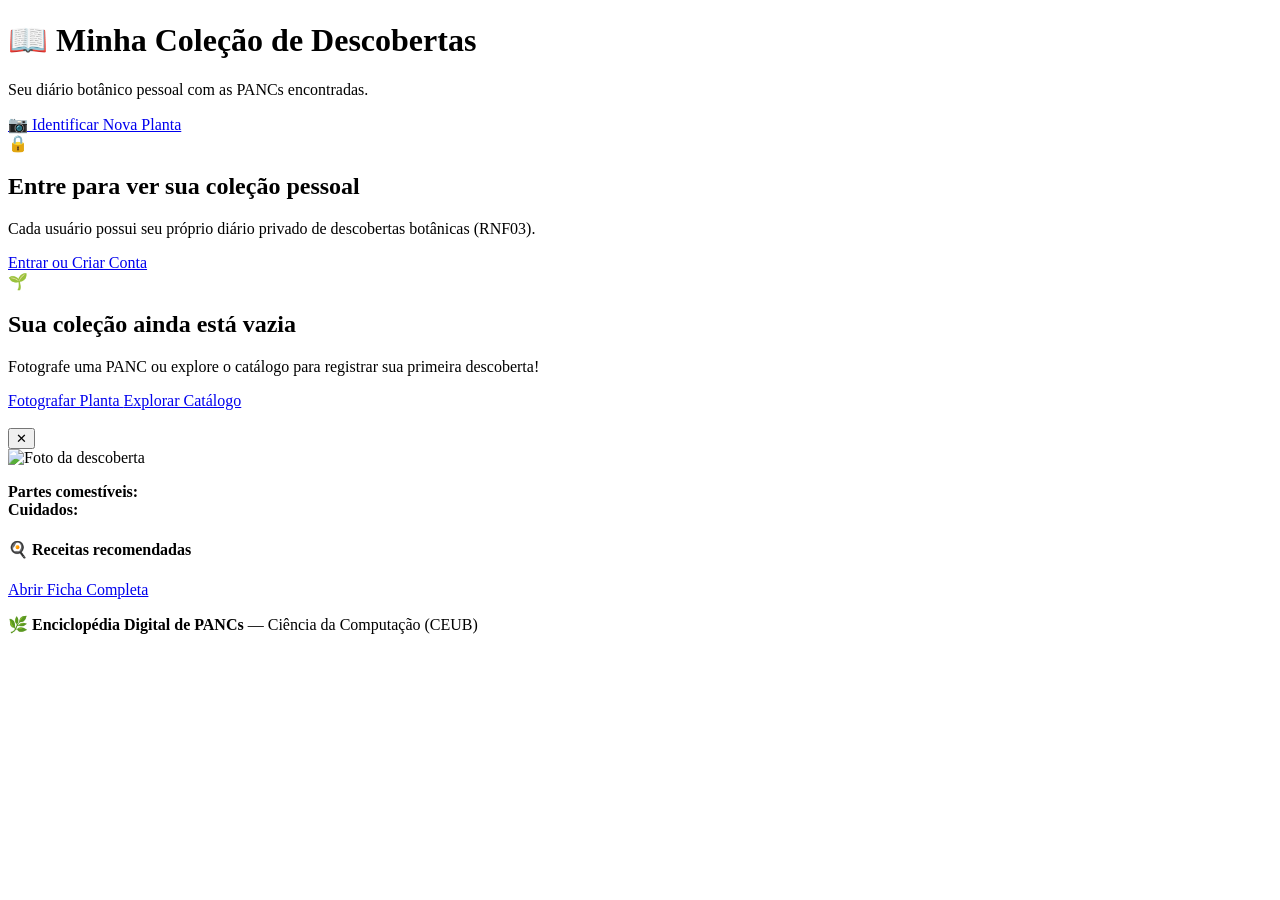
==== frontend/colecao.html @ 58338ee2 "fluxo de trabalho 12" ====
<!DOCTYPE html>
<html lang="pt-BR">
<head>
  <meta charset="UTF-8">
  <meta name="viewport" content="width=device-width, initial-scale=1.0">
  <title>Minha Coleção — Enciclopédia Digital de PANCs</title>
  <script src="https://cdn.tailwindcss.com"></script>
  <link rel="stylesheet" href="/static/styles.css">
</head>
<body class="bg-slate-50 text-slate-800 flex flex-col min-h-screen">

  <div id="navbar-container"></div>

  <main class="max-w-6xl mx-auto px-4 sm:px-6 py-8 flex-1 w-full space-y-6">
    <!-- Cabeçalho -->
    <div class="flex flex-col sm:flex-row sm:items-center sm:justify-between gap-4">
      <div>
        <h1 class="text-2xl sm:text-3xl font-extrabold text-slate-900">📖 Minha Coleção de Descobertas</h1>
        <p id="subtitulo-colecao" class="text-sm text-slate-500 mt-1">Seu diário botânico pessoal com as PANCs encontradas.</p>
      </div>
      <a
        href="/identificar"
        class="inline-flex items-center justify-center space-x-2 bg-emerald-600 hover:bg-emerald-700 text-white font-semibold text-sm px-5 py-2.5 rounded-xl shadow-sm transition"
      >
        <span>📷</span>
        <span>Identificar Nova Planta</span>
      </a>
    </div>

    <!-- Aviso se não estiver logado -->
    <div id="aviso-login" class="hidden bg-white rounded-3xl border border-slate-200 shadow-sm p-8 text-center space-y-4">
      <span class="text-5xl">🔒</span>
      <h2 class="text-xl font-bold text-slate-800">Entre para ver sua coleção pessoal</h2>
      <p class="text-sm text-slate-500 max-w-md mx-auto">
        Cada usuário possui seu próprio diário privado de descobertas botânicas (RNF03).
      </p>
      <a href="/login" class="inline-block bg-emerald-600 hover:bg-emerald-700 text-white font-bold text-sm px-6 py-3 rounded-xl shadow transition">
        Entrar ou Criar Conta
      </a>
    </div>

    <!-- Loading -->
    <div id="loading-colecao" class="hidden flex justify-center py-16">
      <div class="animate-spin rounded-full h-10 w-10 border-4 border-emerald-600 border-t-transparent"></div>
    </div>

    <!-- Estado Vazio -->
    <div id="colecao-vazia" class="hidden bg-white rounded-3xl border border-slate-200 p-10 text-center space-y-3">
      <span class="text-5xl">🌱</span>
      <h2 class="text-lg font-bold text-slate-800">Sua coleção ainda está vazia</h2>
      <p class="text-sm text-slate-500 max-w-md mx-auto">
        Fotografe uma PANC ou explore o catálogo para registrar sua primeira descoberta!
      </p>
      <div class="pt-2 flex justify-center gap-3">
        <a href="/identificar" class="bg-emerald-600 hover:bg-emerald-700 text-white font-semibold text-sm px-5 py-2.5 rounded-xl transition">
          Fotografar Planta
        </a>
        <a href="/" class="bg-slate-100 hover:bg-slate-200 text-slate-700 font-semibold text-sm px-5 py-2.5 rounded-xl transition">
          Explorar Catálogo
        </a>
      </div>
    </div>

    <!-- Galeria de Descobertas -->
    <div id="grid-colecao" class="grid grid-cols-1 sm:grid-cols-2 lg:grid-cols-3 gap-6"></div>
  </main>

  <!-- Modal de Detalhes da Descoberta (RF10) -->
  <div id="modal-detalhe" class="hidden fixed inset-0 z-50 bg-slate-900/60 backdrop-blur-sm flex items-center justify-center p-4">
    <div class="bg-white rounded-3xl max-w-2xl w-full max-h-[90vh] overflow-y-auto shadow-2xl border border-slate-200 p-6 space-y-4">
      <div class="flex justify-between items-start">
        <div>
          <span id="modal-data" class="text-xs font-semibold text-emerald-700 uppercase"></span>
          <h3 id="modal-titulo" class="text-2xl font-extrabold text-slate-900"></h3>
          <p id="modal-cientifico" class="text-sm italic text-slate-500"></p>
        </div>
        <button id="btn-fechar-modal" class="text-slate-400 hover:text-slate-700 text-xl font-bold px-2">✕</button>
      </div>

      <img id="modal-foto" src="" alt="Foto da descoberta" class="w-full h-60 object-cover rounded-2xl bg-slate-100">

      <div class="space-y-3 text-sm text-slate-700">
        <p id="modal-descricao"></p>
        <div class="bg-emerald-50 border border-emerald-200 rounded-xl p-3">
          <strong class="text-emerald-900">Partes comestíveis:</strong>
          <span id="modal-partes" class="text-emerald-800"></span>
        </div>
        <div class="bg-amber-50 border border-amber-200 rounded-xl p-3">
          <strong class="text-amber-900">Cuidados:</strong>
          <span id="modal-cuidados" class="text-amber-800"></span>
        </div>
      </div>

      <div class="pt-2 border-t border-slate-100 space-y-2">
        <h4 class="font-bold text-sm text-slate-800">🍳 Receitas recomendadas</h4>
        <div id="modal-receitas" class="space-y-2"></div>
      </div>

      <div class="pt-3 flex justify-end gap-3">
        <a id="modal-link-planta" href="/" class="bg-emerald-600 hover:bg-emerald-700 text-white text-sm font-semibold px-4 py-2 rounded-xl transition">
          Abrir Ficha Completa
        </a>
      </div>
    </div>
  </div>

  <footer class="bg-slate-900 text-slate-400 py-6 text-center text-xs border-t border-slate-800">
    <p>🌿 <strong>Enciclopédia Digital de PANCs</strong> — Ciência da Computação (CEUB)</p>
  </footer>

  <script src="/static/app.js"></script>
  <script>
    const FALLBACK_IMG = "https://images.unsplash.com/photo-1542601906990-b4d3fb778b09?w=500&auto=format&fit=crop&q=60";

    function formatarData(isoDate) {
      if (!isoDate) return "";
      const [ano, mes, dia] = isoDate.split("-");
      return `${dia}/${mes}/${ano}`;
    }

    async function carregarColecao() {
      const token = getToken();
      const avisoLogin = document.getElementById("aviso-login");
      const loading = document.getElementById("loading-colecao");
      const vazia = document.getElementById("colecao-vazia");
      const grid = document.getElementById("grid-colecao");
      const subtitulo = document.getElementById("subtitulo-colecao");

      if (!token) {
        avisoLogin.classList.remove("hidden");
        return;
      }

      loading.classList.remove("hidden");
      grid.innerHTML = "";
      vazia.classList.add("hidden");

      try {
        const res = await apiFetch("/colecao");
        if (res.status === 401) {
          avisoLogin.classList.remove("hidden");
          return;
        }
        if (!res.ok) throw new Error("Erro ao carregar sua coleção.");

        const itens = await res.json();
        subtitulo.textContent = `Você já registrou ${itens.length} espécie(s) na sua coleção pessoal.`;

        if (itens.length === 0) {
          vazia.classList.remove("hidden");
          return;
        }

        itens.forEach(item => {
          const planta = item.planta || {};
          const foto = item.foto_usuario || planta.foto_url || FALLBACK_IMG;

          const card = document.createElement("div");
          card.className = "bg-white rounded-2xl overflow-hidden shadow-sm border border-slate-200 flex flex-col justify-between card-transition";
          card.innerHTML = `
            <div>
              <div class="relative h-48 bg-slate-100 overflow-hidden">
                <img src="${escapeHtml(foto)}" alt="${escapeHtml(planta.nome_popular || 'PANC')}" class="w-full h-full object-cover" onerror="this.src='${FALLBACK_IMG}'">
                <span class="absolute top-3 left-3 bg-slate-900/75 text-white text-[11px] font-semibold px-2.5 py-1 rounded-full">
                  📅 ${escapeHtml(formatarData(item.data_descoberta))}
                </span>
              </div>
              <div class="p-4 space-y-1.5">
                <h3 class="font-bold text-base text-slate-900">${escapeHtml(planta.nome_popular || 'Espécie PANC')}</h3>
                <p class="text-xs italic text-emerald-700 font-medium">${escapeHtml(planta.nome_cientifico || '')}</p>
                <p class="text-xs text-slate-500 line-clamp-2">${escapeHtml(planta.partes_comestiveis || planta.descricao || '')}</p>
              </div>
            </div>
            <div class="p-4 pt-0 flex gap-2">
              <button
                type="button"
                onclick="abrirDetalhes(${item.id_colecao})"
                class="flex-1 bg-emerald-50 hover:bg-emerald-600 text-emerald-800 hover:text-white font-semibold text-xs py-2.5 rounded-xl border border-emerald-200 transition"
              >
                👁️ Detalhes & Receitas
              </button>
              <button
                type="button"
                onclick="removerItem(${item.id_colecao})"
                class="bg-red-50 hover:bg-red-600 text-red-700 hover:text-white font-semibold text-xs px-3 py-2.5 rounded-xl border border-red-200 transition"
                title="Remover da coleção"
              >
                🗑️
              </button>
            </div>
          `;
          grid.appendChild(card);
        });
      } catch (err) {
        subtitulo.textContent = err.message;
      } finally {
        loading.classList.add("hidden");
      }
    }

    async function abrirDetalhes(idColecao) {
      const res = await apiFetch(`/colecao/${idColecao}`);
      if (!res.ok) return;

      const det = await res.json();
      const planta = det.planta || {};

      document.getElementById("modal-data").textContent = `Descoberta em ${formatarData(det.data_descoberta)}`;
      document.getElementById("modal-titulo").textContent = planta.nome_popular || "PANC";
      document.getElementById("modal-cientifico").textContent = planta.nome_cientifico || "";
      document.getElementById("modal-foto").src = det.foto_usuario || planta.foto_url || FALLBACK_IMG;
      document.getElementById("modal-descricao").textContent = planta.descricao || "";
      document.getElementById("modal-partes").textContent = planta.partes_comestiveis || "Consulte a ficha.";
      document.getElementById("modal-cuidados").textContent = planta.cuidados || "Confirmar espécie antes do consumo.";
      document.getElementById("modal-link-planta").href = `/planta/${encodeURIComponent(det.id_planta)}`;

      const divRec = document.getElementById("modal-receitas");
      divRec.innerHTML = "";
      if (det.receitas && det.receitas.length > 0) {
        det.receitas.forEach(r => {
          const item = document.createElement("div");
          item.className = "bg-slate-50 border border-slate-200 rounded-xl p-3 text-xs space-y-1";
          item.innerHTML = `
            <p class="font-bold text-emerald-900">${escapeHtml(r.titulo)}</p>
            <p class="text-slate-600"><strong>Ingredientes:</strong> ${escapeHtml(r.ingredientes)}</p>
          `;
          divRec.appendChild(item);
        });
      } else {
        divRec.innerHTML = `<p class="text-xs text-slate-400">Nenhuma receita cadastrada para esta planta.</p>`;
      }

      document.getElementById("modal-detalhe").classList.remove("hidden");
    }

    async function removerItem(idColecao) {
      if (!confirm("Deseja realmente remover esta descoberta da sua coleção?")) return;
      const res = await apiFetch(`/colecao/${idColecao}`, { method: "DELETE" });
      if (res.ok) {
        carregarColecao();
      }
    }

    document.getElementById("btn-fechar-modal").addEventListener("click", () => {
      document.getElementById("modal-detalhe").classList.add("hidden");
    });

    document.getElementById("modal-detalhe").addEventListener("click", (e) => {
      if (e.target.id === "modal-detalhe") {
        document.getElementById("modal-detalhe").classList.add("hidden");
      }
    });

    document.addEventListener("DOMContentLoaded", carregarColecao);
  </script>
</body>
</html>
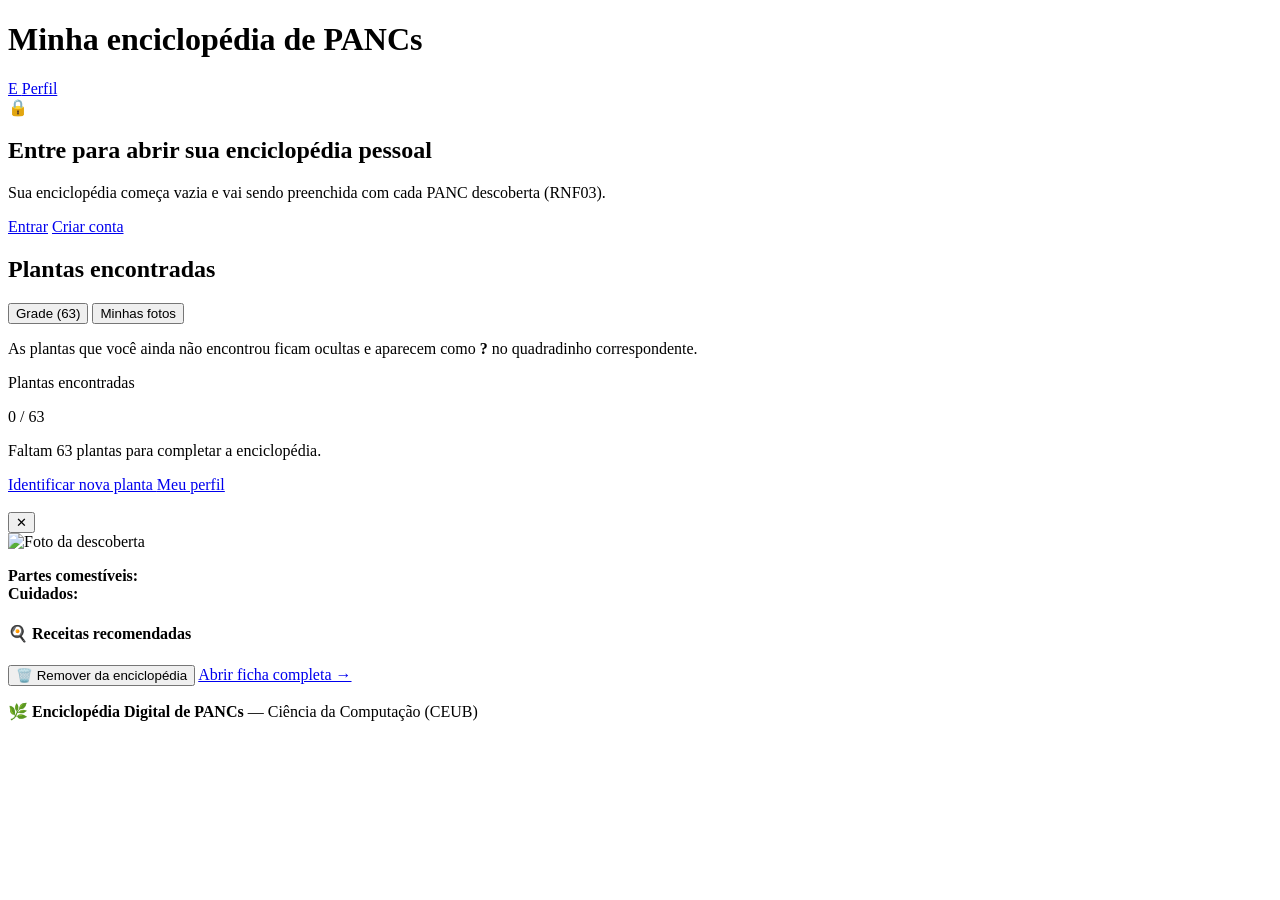
==== commit b163d369: "mudanca no frontend" ====
--- a/frontend/colecao.html
+++ b/frontend/colecao.html
@@ -3,114 +3,152 @@
 <head>
   <meta charset="UTF-8">
   <meta name="viewport" content="width=device-width, initial-scale=1.0">
-  <title>Minha Coleção — Enciclopédia Digital de PANCs</title>
+  <title>Minha Enciclopédia de PANCs</title>
   <script src="https://cdn.tailwindcss.com"></script>
   <link rel="stylesheet" href="/static/styles.css">
 </head>
-<body class="bg-slate-50 text-slate-800 flex flex-col min-h-screen">
+<body class="text-[#0F291E] flex flex-col min-h-screen">
 
   <div id="navbar-container"></div>
 
-  <main class="max-w-6xl mx-auto px-4 sm:px-6 py-8 flex-1 w-full space-y-6">
-    <!-- Cabeçalho -->
-    <div class="flex flex-col sm:flex-row sm:items-center sm:justify-between gap-4">
-      <div>
-        <h1 class="text-2xl sm:text-3xl font-extrabold text-slate-900">📖 Minha Coleção de Descobertas</h1>
-        <p id="subtitulo-colecao" class="text-sm text-slate-500 mt-1">Seu diário botânico pessoal com as PANCs encontradas.</p>
-      </div>
-      <a
-        href="/identificar"
-        class="inline-flex items-center justify-center space-x-2 bg-emerald-600 hover:bg-emerald-700 text-white font-semibold text-sm px-5 py-2.5 rounded-xl shadow-sm transition"
-      >
-        <span>📷</span>
-        <span>Identificar Nova Planta</span>
+  <main class="max-w-7xl mx-auto px-4 sm:px-6 lg:px-8 py-6 sm:py-8 flex-1 w-full space-y-6">
+    <!-- Cabeçalho idêntico à Tela 5 do PDF -->
+    <div class="flex flex-wrap items-center justify-between gap-4">
+      <h1 class="text-xl sm:text-2xl font-bold text-white">Minha enciclopédia de PANCs</h1>
+      <a href="/perfil" id="link-perfil-topo" class="flex items-center space-x-2 text-white hover:text-emerald-100 transition">
+        <span id="avatar-topo" class="w-9 h-9 rounded-full bg-[#EEFAEF] text-[#0F291E] font-bold flex items-center justify-center shadow">
+          E
+        </span>
+        <span class="text-xs sm:text-sm font-semibold">Perfil</span>
       </a>
     </div>
 
     <!-- Aviso se não estiver logado -->
-    <div id="aviso-login" class="hidden bg-white rounded-3xl border border-slate-200 shadow-sm p-8 text-center space-y-4">
-      <span class="text-5xl">🔒</span>
-      <h2 class="text-xl font-bold text-slate-800">Entre para ver sua coleção pessoal</h2>
-      <p class="text-sm text-slate-500 max-w-md mx-auto">
-        Cada usuário possui seu próprio diário privado de descobertas botânicas (RNF03).
+    <div id="aviso-login" class="hidden panc-card p-8 text-center space-y-4 max-w-lg mx-auto">
+      <span class="text-4xl">🔒</span>
+      <h2 class="text-lg font-bold text-[#0F291E]">Entre para abrir sua enciclopédia pessoal</h2>
+      <p class="text-xs sm:text-sm text-[#2B5440]">
+        Sua enciclopédia começa vazia e vai sendo preenchida com cada PANC descoberta (RNF03).
       </p>
-      <a href="/login" class="inline-block bg-emerald-600 hover:bg-emerald-700 text-white font-bold text-sm px-6 py-3 rounded-xl shadow transition">
-        Entrar ou Criar Conta
-      </a>
+      <div class="flex flex-col sm:flex-row gap-3 justify-center pt-1">
+        <a href="/login" class="btn-caramel px-6 py-2.5 text-xs sm:text-sm">Entrar</a>
+        <a href="/login?modo=cadastro" class="btn-outline-mint px-6 py-2.5 text-xs sm:text-sm">Criar conta</a>
+      </div>
     </div>
 
     <!-- Loading -->
     <div id="loading-colecao" class="hidden flex justify-center py-16">
-      <div class="animate-spin rounded-full h-10 w-10 border-4 border-emerald-600 border-t-transparent"></div>
-    </div>
-
-    <!-- Estado Vazio -->
-    <div id="colecao-vazia" class="hidden bg-white rounded-3xl border border-slate-200 p-10 text-center space-y-3">
-      <span class="text-5xl">🌱</span>
-      <h2 class="text-lg font-bold text-slate-800">Sua coleção ainda está vazia</h2>
-      <p class="text-sm text-slate-500 max-w-md mx-auto">
-        Fotografe uma PANC ou explore o catálogo para registrar sua primeira descoberta!
-      </p>
-      <div class="pt-2 flex justify-center gap-3">
-        <a href="/identificar" class="bg-emerald-600 hover:bg-emerald-700 text-white font-semibold text-sm px-5 py-2.5 rounded-xl transition">
-          Fotografar Planta
+      <div class="animate-spin rounded-full h-10 w-10 border-4 border-white border-t-transparent"></div>
+    </div>
+
+    <!-- Layout 2 Colunas da Tela 5 do PDF -->
+    <div id="conteudo-enciclopedia" class="hidden grid grid-cols-1 lg:grid-cols-12 gap-6 items-start">
+
+      <!-- Coluna Esquerda: Grade 63 quadradinhos ("Plantas encontradas") -->
+      <section class="lg:col-span-8 panc-card p-5 sm:p-6 space-y-4">
+        <div class="flex flex-wrap items-center justify-between gap-2">
+          <h2 class="text-base sm:text-lg font-bold text-[#0F291E]">Plantas encontradas</h2>
+          <div class="flex gap-2 text-xs">
+            <button type="button" id="btn-modo-grade" class="bg-[#048A45] text-white font-bold px-3 py-1 rounded-lg transition">
+              Grade (63)
+            </button>
+            <button type="button" id="btn-modo-fotos" class="bg-white text-[#0F291E] border border-emerald-200 font-semibold px-3 py-1 rounded-lg transition">
+              Minhas fotos
+            </button>
+          </div>
+        </div>
+
+        <!-- Grade 63 slots (PDF Página 5) -->
+        <div id="grid-colecao" class="grid grid-cols-3 sm:grid-cols-5 md:grid-cols-7 lg:grid-cols-9 gap-2.5"></div>
+
+        <!-- Galeria de fotos enviadas pelo usuário (modo alternativo) -->
+        <div id="grid-minhas-fotos" class="hidden grid grid-cols-1 sm:grid-cols-2 md:grid-cols-3 gap-4"></div>
+
+        <p class="text-[11px] text-[#2B5440] pt-1">
+          As plantas que você ainda não encontrou ficam ocultas e aparecem como <strong>?</strong> no quadradinho correspondente.
+        </p>
+      </section>
+
+      <!-- Coluna Direita: Painel de Progresso (PDF Página 5) -->
+      <aside class="lg:col-span-4 panc-card p-6 space-y-5">
+        <div class="space-y-2">
+          <p class="text-xs font-bold text-[#0F291E]">Plantas encontradas</p>
+          <p class="text-3xl sm:text-4xl font-extrabold text-[#0F291E]">
+            <span id="cont-encontradas">0</span> / <span id="cont-total">63</span>
+          </p>
+          <div class="w-full h-2.5 bg-slate-300 rounded-full overflow-hidden">
+            <div id="barra-progresso" class="h-full bg-[#048A45] rounded-full transition-all duration-500" style="width: 0%;"></div>
+          </div>
+          <p id="texto-faltam" class="text-xs text-[#2B5440] pt-1">
+            Faltam 63 plantas para completar a enciclopédia.
+          </p>
+        </div>
+
+        <div class="space-y-2.5 pt-2">
+          <a href="/identificar" class="btn-caramel block w-full text-center py-3 px-4 text-xs sm:text-sm shadow-sm">
+            Identificar nova planta
+          </a>
+          <a href="/perfil" class="btn-outline-mint block w-full text-center py-2.5 px-4 text-xs sm:text-sm">
+            Meu perfil
+          </a>
+        </div>
+      </aside>
+
+    </div>
+  </main>
+
+  <!-- Modal de Detalhes da Descoberta (RF10 + RF11) -->
+  <div id="modal-detalhe" class="hidden fixed inset-0 z-50 bg-black/60 backdrop-blur-sm flex items-center justify-center p-4">
+    <div class="panc-card max-w-2xl w-full max-h-[90vh] overflow-y-auto p-6 space-y-4">
+      <div class="flex justify-between items-start gap-3">
+        <div>
+          <span id="modal-data" class="text-[11px] font-bold text-[#048A45] uppercase"></span>
+          <h3 id="modal-titulo" class="text-xl sm:text-2xl font-bold text-[#0F291E]"></h3>
+          <p id="modal-cientifico" class="text-xs sm:text-sm italic text-[#2B5440]"></p>
+        </div>
+        <button id="btn-fechar-modal" class="text-slate-500 hover:text-[#0F291E] text-xl font-bold px-2">✕</button>
+      </div>
+
+      <img id="modal-foto" src="" alt="Foto da descoberta" class="w-full h-56 object-cover rounded-xl bg-slate-200">
+
+      <div class="space-y-3 text-xs sm:text-sm text-[#1B3A2C]">
+        <p id="modal-descricao"></p>
+        <div class="bg-white border border-emerald-200 rounded-xl p-3">
+          <strong class="text-[#048A45]">Partes comestíveis:</strong>
+          <span id="modal-partes"></span>
+        </div>
+        <div class="bg-amber-50 border border-amber-300 rounded-xl p-3">
+          <strong class="text-[#964800]">Cuidados:</strong>
+          <span id="modal-cuidados" class="text-amber-900"></span>
+        </div>
+      </div>
+
+      <div class="pt-2 border-t border-emerald-200 space-y-2">
+        <h4 class="font-bold text-xs sm:text-sm text-[#0F291E]">🍳 Receitas recomendadas</h4>
+        <div id="modal-receitas" class="space-y-2"></div>
+      </div>
+
+      <div class="pt-3 flex flex-wrap justify-between items-center gap-3">
+        <button id="modal-btn-remover" type="button" class="text-xs bg-red-50 hover:bg-red-600 text-red-700 hover:text-white border border-red-200 font-bold px-3.5 py-2 rounded-xl transition">
+          🗑️ Remover da enciclopédia
+        </button>
+        <a id="modal-link-planta" href="/" class="btn-caramel text-xs px-4 py-2">
+          Abrir ficha completa →
         </a>
-        <a href="/" class="bg-slate-100 hover:bg-slate-200 text-slate-700 font-semibold text-sm px-5 py-2.5 rounded-xl transition">
-          Explorar Catálogo
-        </a>
-      </div>
-    </div>
-
-    <!-- Galeria de Descobertas -->
-    <div id="grid-colecao" class="grid grid-cols-1 sm:grid-cols-2 lg:grid-cols-3 gap-6"></div>
-  </main>
-
-  <!-- Modal de Detalhes da Descoberta (RF10) -->
-  <div id="modal-detalhe" class="hidden fixed inset-0 z-50 bg-slate-900/60 backdrop-blur-sm flex items-center justify-center p-4">
-    <div class="bg-white rounded-3xl max-w-2xl w-full max-h-[90vh] overflow-y-auto shadow-2xl border border-slate-200 p-6 space-y-4">
-      <div class="flex justify-between items-start">
-        <div>
-          <span id="modal-data" class="text-xs font-semibold text-emerald-700 uppercase"></span>
-          <h3 id="modal-titulo" class="text-2xl font-extrabold text-slate-900"></h3>
-          <p id="modal-cientifico" class="text-sm italic text-slate-500"></p>
-        </div>
-        <button id="btn-fechar-modal" class="text-slate-400 hover:text-slate-700 text-xl font-bold px-2">✕</button>
-      </div>
-
-      <img id="modal-foto" src="" alt="Foto da descoberta" class="w-full h-60 object-cover rounded-2xl bg-slate-100">
-
-      <div class="space-y-3 text-sm text-slate-700">
-        <p id="modal-descricao"></p>
-        <div class="bg-emerald-50 border border-emerald-200 rounded-xl p-3">
-          <strong class="text-emerald-900">Partes comestíveis:</strong>
-          <span id="modal-partes" class="text-emerald-800"></span>
-        </div>
-        <div class="bg-amber-50 border border-amber-200 rounded-xl p-3">
-          <strong class="text-amber-900">Cuidados:</strong>
-          <span id="modal-cuidados" class="text-amber-800"></span>
-        </div>
-      </div>
-
-      <div class="pt-2 border-t border-slate-100 space-y-2">
-        <h4 class="font-bold text-sm text-slate-800">🍳 Receitas recomendadas</h4>
-        <div id="modal-receitas" class="space-y-2"></div>
-      </div>
-
-      <div class="pt-3 flex justify-end gap-3">
-        <a id="modal-link-planta" href="/" class="bg-emerald-600 hover:bg-emerald-700 text-white text-sm font-semibold px-4 py-2 rounded-xl transition">
-          Abrir Ficha Completa
-        </a>
       </div>
     </div>
   </div>
 
-  <footer class="bg-slate-900 text-slate-400 py-6 text-center text-xs border-t border-slate-800">
+  <footer class="bg-[#036934] text-emerald-100 py-5 text-center text-xs border-t border-emerald-300/20">
     <p>🌿 <strong>Enciclopédia Digital de PANCs</strong> — Ciência da Computação (CEUB)</p>
   </footer>
 
   <script src="/static/app.js"></script>
   <script>
     const FALLBACK_IMG = "https://images.unsplash.com/photo-1542601906990-b4d3fb778b09?w=500&auto=format&fit=crop&q=60";
+    let catalogoPlantas = [];
+    let descobertasUsuario = [];
+    let itemModalAtual = null;
 
     function formatarData(isoDate) {
       if (!isoDate) return "";
@@ -118,91 +156,156 @@
       return `${dia}/${mes}/${ano}`;
     }
 
+    function atualizarAvatarTopo() {
+      const user = getUsuarioLogado();
+      if (user && user.nome) {
+        document.getElementById("avatar-topo").textContent = user.nome.trim().charAt(0).toUpperCase();
+      }
+    }
+
     async function carregarColecao() {
       const token = getToken();
       const avisoLogin = document.getElementById("aviso-login");
       const loading = document.getElementById("loading-colecao");
-      const vazia = document.getElementById("colecao-vazia");
-      const grid = document.getElementById("grid-colecao");
-      const subtitulo = document.getElementById("subtitulo-colecao");
+      const conteudo = document.getElementById("conteudo-enciclopedia");
+
+      atualizarAvatarTopo();
 
       if (!token) {
         avisoLogin.classList.remove("hidden");
+        conteudo.classList.add("hidden");
         return;
       }
 
       loading.classList.remove("hidden");
-      grid.innerHTML = "";
-      vazia.classList.add("hidden");
-
       try {
-        const res = await apiFetch("/colecao");
-        if (res.status === 401) {
+        const [resCol, resPlantas] = await Promise.all([
+          apiFetch("/colecao"),
+          apiFetch("/plantas?limit=100")
+        ]);
+
+        if (resCol.status === 401) {
           avisoLogin.classList.remove("hidden");
+          conteudo.classList.add("hidden");
           return;
         }
-        if (!res.ok) throw new Error("Erro ao carregar sua coleção.");
-
-        const itens = await res.json();
-        subtitulo.textContent = `Você já registrou ${itens.length} espécie(s) na sua coleção pessoal.`;
-
-        if (itens.length === 0) {
-          vazia.classList.remove("hidden");
-          return;
-        }
-
-        itens.forEach(item => {
-          const planta = item.planta || {};
-          const foto = item.foto_usuario || planta.foto_url || FALLBACK_IMG;
-
-          const card = document.createElement("div");
-          card.className = "bg-white rounded-2xl overflow-hidden shadow-sm border border-slate-200 flex flex-col justify-between card-transition";
-          card.innerHTML = `
-            <div>
-              <div class="relative h-48 bg-slate-100 overflow-hidden">
-                <img src="${escapeHtml(foto)}" alt="${escapeHtml(planta.nome_popular || 'PANC')}" class="w-full h-full object-cover" onerror="this.src='${FALLBACK_IMG}'">
-                <span class="absolute top-3 left-3 bg-slate-900/75 text-white text-[11px] font-semibold px-2.5 py-1 rounded-full">
-                  📅 ${escapeHtml(formatarData(item.data_descoberta))}
-                </span>
-              </div>
-              <div class="p-4 space-y-1.5">
-                <h3 class="font-bold text-base text-slate-900">${escapeHtml(planta.nome_popular || 'Espécie PANC')}</h3>
-                <p class="text-xs italic text-emerald-700 font-medium">${escapeHtml(planta.nome_cientifico || '')}</p>
-                <p class="text-xs text-slate-500 line-clamp-2">${escapeHtml(planta.partes_comestiveis || planta.descricao || '')}</p>
-              </div>
-            </div>
-            <div class="p-4 pt-0 flex gap-2">
-              <button
-                type="button"
-                onclick="abrirDetalhes(${item.id_colecao})"
-                class="flex-1 bg-emerald-50 hover:bg-emerald-600 text-emerald-800 hover:text-white font-semibold text-xs py-2.5 rounded-xl border border-emerald-200 transition"
-              >
-                👁️ Detalhes & Receitas
-              </button>
-              <button
-                type="button"
-                onclick="removerItem(${item.id_colecao})"
-                class="bg-red-50 hover:bg-red-600 text-red-700 hover:text-white font-semibold text-xs px-3 py-2.5 rounded-xl border border-red-200 transition"
-                title="Remover da coleção"
-              >
-                🗑️
-              </button>
-            </div>
-          `;
-          grid.appendChild(card);
-        });
+        if (!resCol.ok || !resPlantas.ok) throw new Error("Erro ao carregar enciclopédia.");
+
+        descobertasUsuario = await resCol.json();
+        catalogoPlantas = (await resPlantas.json()).sort((a, b) => a.id_planta - b.id_planta);
+
+        renderizarProgresso();
+        renderizarGrade63();
+        renderizarMinhasFotos();
+
+        conteudo.classList.remove("hidden");
       } catch (err) {
-        subtitulo.textContent = err.message;
+        avisoLogin.classList.remove("hidden");
       } finally {
         loading.classList.add("hidden");
       }
+    }
+
+    function renderizarProgresso() {
+      const total = catalogoPlantas.length || 63;
+      const encontradas = descobertasUsuario.length;
+      const faltam = Math.max(0, total - encontradas);
+      const pct = total > 0 ? Math.min(100, Math.round((encontradas / total) * 100)) : 0;
+
+      document.getElementById("cont-encontradas").textContent = encontradas;
+      document.getElementById("cont-total").textContent = total;
+      document.getElementById("barra-progresso").style.width = `${pct}%`;
+      document.getElementById("texto-faltam").innerHTML =
+        `Faltam <strong>${faltam}</strong> plantas para completar a enciclopédia.`;
+    }
+
+    function renderizarGrade63() {
+      const grid = document.getElementById("grid-colecao");
+      grid.innerHTML = "";
+
+      const mapaDescobertas = new Map();
+      descobertasUsuario.forEach(d => mapaDescobertas.set(d.id_planta, d));
+
+      const totalSlots = Math.max(63, catalogoPlantas.length);
+      for (let i = 0; i < totalSlots; i++) {
+        const planta = catalogoPlantas[i];
+        const numero = String(i + 1).padStart(2, "0");
+        const descoberta = planta ? mapaDescobertas.get(planta.id_planta) : null;
+
+        const tile = document.createElement("button");
+        tile.type = "button";
+
+        if (descoberta && planta) {
+          tile.className = "bg-white border-2 border-[#048A45] rounded-xl p-2 flex flex-col items-center justify-between text-center min-h-[86px] hover:shadow-md transition cursor-pointer";
+          tile.innerHTML = `
+            <span class="self-start text-[9px] font-bold text-[#048A45]">#${numero}</span>
+            <span class="text-lg leading-none">🌿</span>
+            <span class="text-[10px] font-bold text-[#0F291E] leading-tight line-clamp-2 w-full">${escapeHtml(planta.nome_popular)}</span>
+          `;
+          tile.addEventListener("click", () => abrirDetalhes(descoberta.id_colecao));
+        } else {
+          tile.className = "bg-[#D9DDE2] border border-slate-300/80 rounded-xl p-2 flex flex-col items-center justify-between text-center min-h-[86px] cursor-default";
+          tile.disabled = true;
+          tile.innerHTML = `
+            <span class="self-start text-[9px] font-semibold text-slate-500">#${numero}</span>
+            <span class="text-xl font-bold text-slate-600 leading-none">?</span>
+            <span class="text-[9px] text-slate-400"></span>
+          `;
+        }
+
+        grid.appendChild(tile);
+      }
+    }
+
+    function renderizarMinhasFotos() {
+      const gridFotos = document.getElementById("grid-minhas-fotos");
+      gridFotos.innerHTML = "";
+
+      if (descobertasUsuario.length === 0) {
+        gridFotos.innerHTML = `
+          <div class="col-span-full text-center py-8 text-xs text-[#2B5440]">
+            Nenhuma planta registrada ainda. <a href="/identificar" class="underline font-bold text-[#B85A00]">Fotografe sua primeira PANC!</a>
+          </div>
+        `;
+        return;
+      }
+
+      descobertasUsuario.forEach(item => {
+        const planta = item.planta || {};
+        const foto = item.foto_usuario || planta.foto_url || FALLBACK_IMG;
+        const card = document.createElement("div");
+        card.className = "bg-white rounded-xl border border-emerald-200 overflow-hidden flex flex-col justify-between shadow-sm";
+        card.innerHTML = `
+          <div>
+            <div class="relative h-40 bg-slate-200">
+              <img src="${escapeHtml(foto)}" alt="${escapeHtml(planta.nome_popular || 'PANC')}" class="w-full h-full object-cover" onerror="this.src='${FALLBACK_IMG}'">
+              <span class="absolute top-2 left-2 bg-[#0F291E]/80 text-white text-[10px] font-bold px-2 py-0.5 rounded-full">
+                📅 ${escapeHtml(formatarData(item.data_descoberta))}
+              </span>
+            </div>
+            <div class="p-3 space-y-1">
+              <h3 class="font-bold text-sm text-[#0F291E]">${escapeHtml(planta.nome_popular || 'PANC')}</h3>
+              <p class="text-[11px] italic text-[#048A45]">${escapeHtml(planta.nome_cientifico || '')}</p>
+            </div>
+          </div>
+          <div class="p-3 pt-0 flex gap-2">
+            <button type="button" onclick="abrirDetalhes(${item.id_colecao})" class="flex-1 bg-[#EEFAEF] hover:bg-[#048A45] text-[#036934] hover:text-white font-bold text-[11px] py-2 rounded-lg transition">
+              Ver detalhes
+            </button>
+            <button type="button" onclick="removerItem(${item.id_colecao})" class="bg-red-50 hover:bg-red-600 text-red-700 hover:text-white text-[11px] font-bold px-2.5 py-2 rounded-lg transition">
+              🗑️
+            </button>
+          </div>
+        `;
+        gridFotos.appendChild(card);
+      });
     }
 
     async function abrirDetalhes(idColecao) {
       const res = await apiFetch(`/colecao/${idColecao}`);
       if (!res.ok) return;
-
       const det = await res.json();
+      itemModalAtual = det.id_colecao;
       const planta = det.planta || {};
 
       document.getElementById("modal-data").textContent = `Descoberta em ${formatarData(det.data_descoberta)}`;
@@ -218,28 +321,33 @@
       divRec.innerHTML = "";
       if (det.receitas && det.receitas.length > 0) {
         det.receitas.forEach(r => {
-          const item = document.createElement("div");
-          item.className = "bg-slate-50 border border-slate-200 rounded-xl p-3 text-xs space-y-1";
-          item.innerHTML = `
-            <p class="font-bold text-emerald-900">${escapeHtml(r.titulo)}</p>
-            <p class="text-slate-600"><strong>Ingredientes:</strong> ${escapeHtml(r.ingredientes)}</p>
+          const el = document.createElement("div");
+          el.className = "bg-white border border-emerald-200 rounded-xl p-3 text-xs space-y-1";
+          el.innerHTML = `
+            <p class="font-bold text-[#0F291E]">${escapeHtml(r.titulo)}</p>
+            <p class="text-[#1B3A2C]"><strong>Ingredientes:</strong> ${escapeHtml(r.ingredientes)}</p>
           `;
-          divRec.appendChild(item);
+          divRec.appendChild(el);
         });
       } else {
-        divRec.innerHTML = `<p class="text-xs text-slate-400">Nenhuma receita cadastrada para esta planta.</p>`;
+        divRec.innerHTML = `<p class="text-xs text-[#2B5440]">Nenhuma receita cadastrada para esta planta.</p>`;
       }
 
       document.getElementById("modal-detalhe").classList.remove("hidden");
     }
 
     async function removerItem(idColecao) {
-      if (!confirm("Deseja realmente remover esta descoberta da sua coleção?")) return;
+      if (!confirm("Deseja remover esta planta da sua enciclopédia?")) return;
       const res = await apiFetch(`/colecao/${idColecao}`, { method: "DELETE" });
       if (res.ok) {
+        document.getElementById("modal-detalhe").classList.add("hidden");
         carregarColecao();
       }
     }
+
+    document.getElementById("modal-btn-remover").addEventListener("click", () => {
+      if (itemModalAtual) removerItem(itemModalAtual);
+    });
 
     document.getElementById("btn-fechar-modal").addEventListener("click", () => {
       document.getElementById("modal-detalhe").classList.add("hidden");
@@ -249,6 +357,26 @@
       if (e.target.id === "modal-detalhe") {
         document.getElementById("modal-detalhe").classList.add("hidden");
       }
+    });
+
+    // Alternar entre Grade 63 e Minhas Fotos
+    const btnGrade = document.getElementById("btn-modo-grade");
+    const btnFotos = document.getElementById("btn-modo-fotos");
+    const grid63 = document.getElementById("grid-colecao");
+    const gridFotos = document.getElementById("grid-minhas-fotos");
+
+    btnGrade.addEventListener("click", () => {
+      btnGrade.className = "bg-[#048A45] text-white font-bold px-3 py-1 rounded-lg transition";
+      btnFotos.className = "bg-white text-[#0F291E] border border-emerald-200 font-semibold px-3 py-1 rounded-lg transition";
+      grid63.classList.remove("hidden");
+      gridFotos.classList.add("hidden");
+    });
+
+    btnFotos.addEventListener("click", () => {
+      btnFotos.className = "bg-[#048A45] text-white font-bold px-3 py-1 rounded-lg transition";
+      btnGrade.className = "bg-white text-[#0F291E] border border-emerald-200 font-semibold px-3 py-1 rounded-lg transition";
+      gridFotos.classList.remove("hidden");
+      grid63.classList.add("hidden");
     });
 
     document.addEventListener("DOMContentLoaded", carregarColecao);
